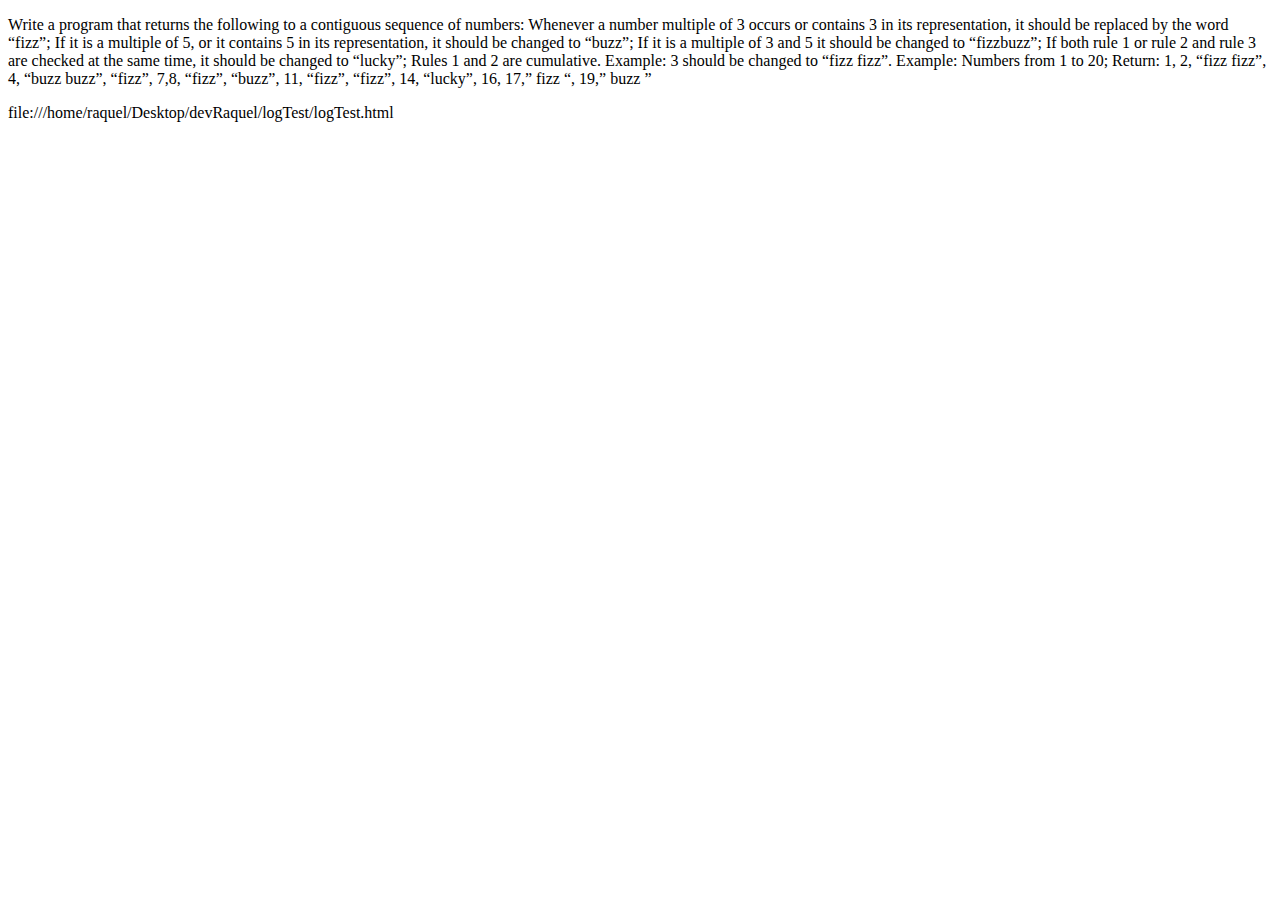
==== logTest.html @ 11d476eb "Add new file" ====
<!DOCTYPE html>
<html lang="pt">
<head>
    <meta charset="UTF-8">
    <title>Programing Logic</title>
    <script>
        document.addEventListener("DOMContentLoaded", () => {
            const numbers = [1, 2, 3, 4, 5, 6, 7, 8, 9, 10, 11, 12, 13, 14, 15, 16, 17, 18, 19, 20, 30];

            /*numbers.map(
                function(item, index) { 
                    if(item%3 === 0){
                       numbers[index] = 'Fizz';
                    }
                    if(item.toString().includes(3)){
                        numbers[index] = 'Fizz';
                    }   
                    return;
                }   
            );
            console.log(numbers);*/

            function checkArray(index, n, str) {
                if(numbers[index].toString().includes(n) && numbers[index]%n === 0){
                    numbers[index] = str + str;
                } 
                if(numbers[index]%n === 0){
                    numbers[index] = str;
                }
                if(numbers[index].toString().includes(n)){
                    numbers[index] = str;
                }    
            }

            for(let i = 0; i < numbers.length; i++){
                checkArray(i, 3, 'Fizz');
                checkArray(i, 5, 'Buzz');

            } 
            
            console.log(numbers);
            

        });
    </script>
</head>
<body>
    <p>
        Write a program that returns the following to a contiguous sequence of numbers:

Whenever a number multiple of 3 occurs or contains 3 in its representation, it should be replaced by the word “fizz”;

If it is a multiple of 5, or it contains 5 in its representation, it should be changed to “buzz”;
If it is a multiple of 3 and 5 it should be changed to “fizzbuzz”;
If both rule 1 or rule 2 and rule 3 are checked at the same time, it should be changed to “lucky”;
Rules 1 and 2 are cumulative. Example: 3 should be changed to “fizz fizz”.
Example: Numbers from 1 to 20; Return:
1, 2, “fizz fizz”, 4, “buzz buzz”, “fizz”, 7,8, “fizz”, “buzz”, 11, “fizz”, “fizz”, 14, “lucky”, 16, 17,” fizz “, 19,” buzz ”
    </p>
    <p>file:///home/raquel/Desktop/devRaquel/logTest/logTest.html</p>
    
</body>
</html>
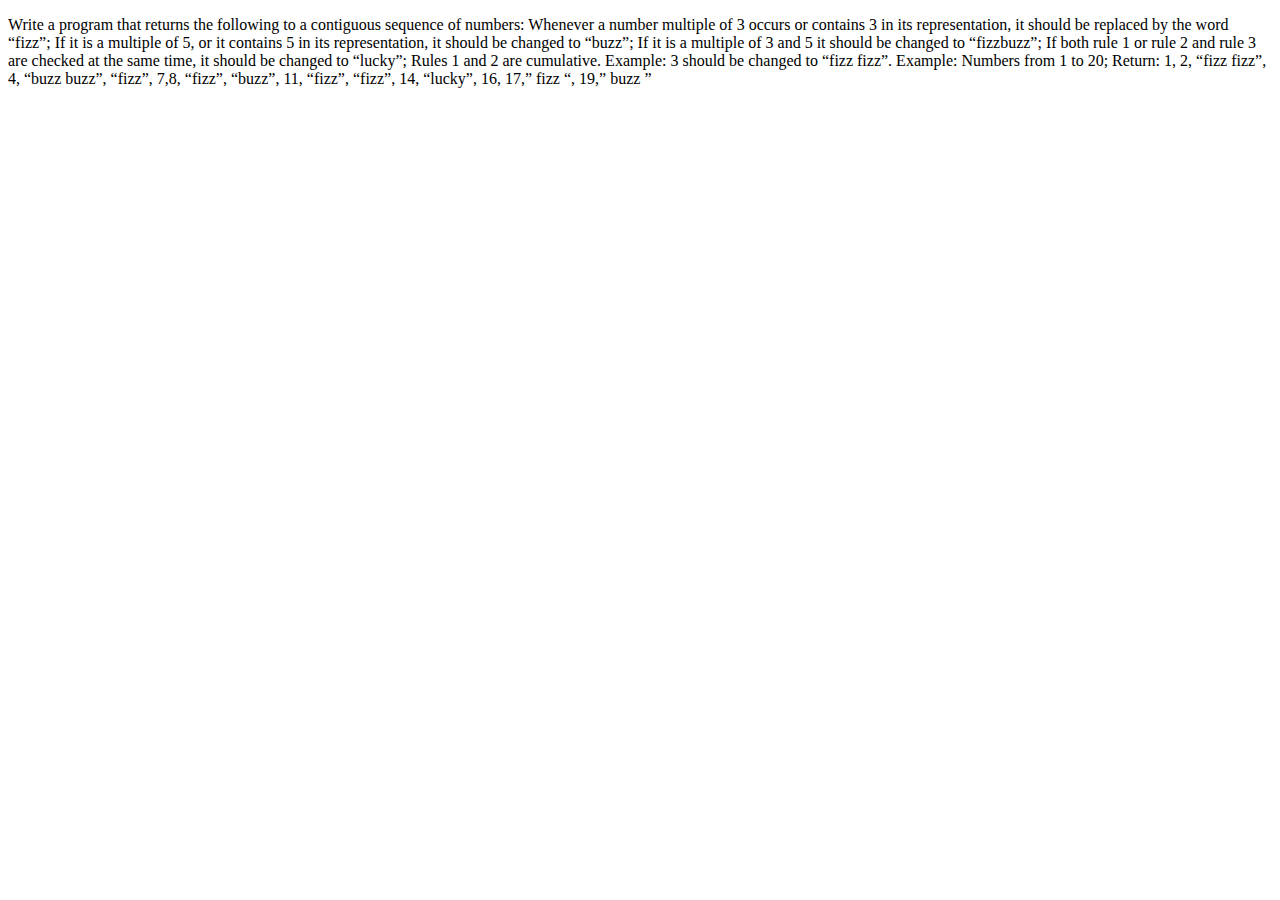
==== commit 6c355759: "test" ====
--- a/logTest.html
+++ b/logTest.html
@@ -32,6 +32,8 @@
                 }    
             }
 
+            
+
             for(let i = 0; i < numbers.length; i++){
                 checkArray(i, 3, 'Fizz');
                 checkArray(i, 5, 'Buzz');
@@ -57,7 +59,6 @@
 Example: Numbers from 1 to 20; Return:
 1, 2, “fizz fizz”, 4, “buzz buzz”, “fizz”, 7,8, “fizz”, “buzz”, 11, “fizz”, “fizz”, 14, “lucky”, 16, 17,” fizz “, 19,” buzz ”
     </p>
-    <p>file:///home/raquel/Desktop/devRaquel/logTest/logTest.html</p>
     
 </body>
 </html>